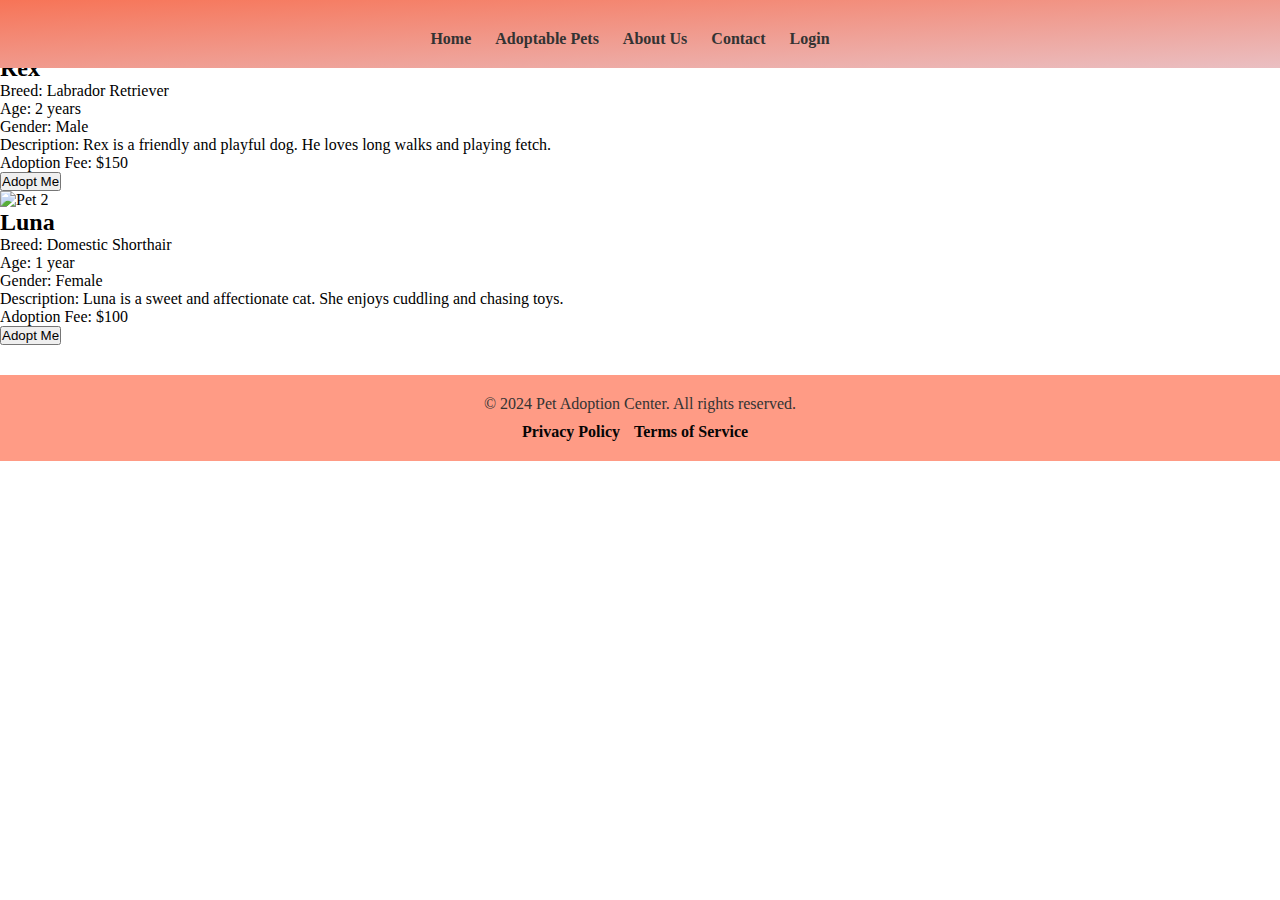
==== adoptable_pets.html @ 94daa69d "Created the HTML base  pages" ====
<!DOCTYPE html>
<html lang="en">
<head>
    <meta charset="UTF-8">
    <meta name="viewport" content="width=device-width, initial-scale=1.0">
    <title>Adoptable Pets</title>
    <!-- Add your CSS files or styles here -->
    <link rel="stylesheet" href="styles.css">
    <!-- Add any additional meta tags or scripts here -->
</head>
<body>
   
    <header>    
        <nav>
            <ul>
                <li><a href="index.html">Home</a></li>
                <li><a href="adoptable_pets.html">Adoptable Pets</a></li>
                <li><a href="about_us.html">About Us</a></li>
                <li><a href="#">Contact</a></li>
                <li><a href="login.html"><i class="fa fa-sign-in"></i> Login</a></li>
            </ul>
        </nav>
    </header>

    <main>
        <!-- Your main content goes here -->
        <section id="adoptable-pets">
            <h1>Adoptable Pets</h1>
            <div class="pet-listing">
                <img src="https://www.vidavetcare.com/wp-content/uploads/sites/234/2022/04/labrador-retriever-dog-breed-info.jpeg" alt="Pet 1">
                <h2>Rex</h2>
                <p>Breed: Labrador Retriever</p>
                <p>Age: 2 years</p>
                <p>Gender: Male</p>
                <p>Description: Rex is a friendly and playful dog. He loves long walks and playing fetch.</p>
                <p>Adoption Fee: $150</p>
                <button>Adopt Me</button>
            </div>
            <div class="pet-listing">
                <img src="https://www.guildinsurance.com.au/images/librariesprovider3/breed-images/500x500/domestic-shorthair-(1)-(1).jpg?sfvrsn=a8c650b_2" alt="Pet 2">
                <h2>Luna</h2>
                <p>Breed: Domestic Shorthair</p>
                <p>Age: 1 year</p>
                <p>Gender: Female</p>
                <p>Description: Luna is a sweet and affectionate cat. She enjoys cuddling and chasing toys.</p>
                <p>Adoption Fee: $100</p>
                <button>Adopt Me</button>
            </div>
            <!-- Add more pet listings as needed -->
        </section>
    </main>

    <footer>
        <p>&copy; 2024 Pet Adoption Center. All rights reserved.</p>
        <ul>
            <li><a href="#">Privacy Policy</a></li>
            <li><a href="#">Terms of Service</a></li>
        </ul>
    </footer>

    <!-- Add your JavaScript files or scripts here -->
    <script src="script.js"></script>
</body>
</html>
---- styles.css ----
/* Reset default margin, padding, and box-sizing */
* {
    margin: 0;
    padding: 0;
    box-sizing: border-box;
}

body {
    display: flex;
    flex-direction: column;
    min-height: 100vh; /* Set minimum height to cover the entire viewport */
}

/* Style the header */
header {
    position: fixed;
    width: 100%;
    color: #333; /* Dark text color for contrast */
    padding: 20px 0; /* Increased padding for better spacing */
    text-align: center; /* Center-align header content */
    background-image:linear-gradient(to bottom right, #f77457,rgb(234, 191, 194))
}

/* Style the navigation */
nav ul {
    list-style-type: none;
    margin-top: 10px; /* Add space between header and navigation */
}

nav ul li {
    display: inline;
    margin-right: 20px;
}

nav ul li a {
    color: #333; /* Dark text color for contrast */
    text-decoration: none;
    font-weight: bold; /* Emphasize navigation links */
}

/* Style the main content */

section {
    margin-bottom: 30px; /* Increased margin for better separation */
}

.noto-serif display-TitleBK {
    font-family: "Noto Serif Display", serif;
    font-optical-sizing: auto;
    font-weight: 500px;
    font-style: normal;
    font-variation-settings:
      "wdth" 100;
  }
  
  .bellefair-regular {
    font-family: "Bellefair", serif;
    font-weight: 400;
    font-style: normal;
  }
 
 .content {
    height: 70vh;
    width: 100%;
    background-image: url(images/dogtrio.jpg);
    background-size: cover;
    background-position: center;
    background-repeat: no-repeat;
    transition: 5s;

    animation-name: animate;
    animation-direction: alternate-reverse;
    animation-play-state: running;
    animation-duration: 30s;
    animation-fill-mode: forwards;
    animation-iteration-count: infinite;
 }

@keyframes animate{
    0%{
        background-image: url(images/dogtrio.jpg);
    }
    20%{
        background-image: url(images/cattrio.jpg);
    }
    40%{
        background-image: url(images/straydog3.jpg);
    }
    60%{
        background-image: url(images/straycat2.jpg);
    }
    80%{
        background-image: url(images/straydog4.jpg)
    }
    100%{
        background-image: url(images/dogtrio.jpg);
    }
}

/* Style the hero section */
#hero-section {
     
    background-size: cover;
    background-position: center;
    color: #fa613f;
    text-align: center;
    padding: 320px 0;
    font-family: "Noto Serif Display";
}

#hero-section h1 {
    font-size: 50px; /* Adjust the font size as needed */
    margin-bottom: 20px; /* Add space below heading */
}


#hero-section p {
    font-size: 27px; /* Increased font size for better readability */
}

#about-section {
    text-align: center;
    background-size: cover; /* Cover the entire section with the background image */
    background-position: center; /* Center the background image */
    padding: 40px; /* Add padding for better spacing */
    font-family: "Bellefair", cursive; /* Use a cursive font for a more playful feel */
    display: flex; /* Use flexbox to align items */
    align-items: center; /* Center items vertically */
}

#about-section h2 {
    font-size: 40px; /* Slightly reduce font size */
    padding-right: 20px; /* Add space between title and paragraph box */
    font-family: "Noto Serif Display";
}

#about-section .paragraph-box {
    border-radius: 10px; /* Rounded corners */
    padding: 20px; /* Add padding to create space within the box */
    flex: 1; /* Allow paragraph box to grow and fill available space */
}

#about-section p {
    font-size: 20px; /* Increase font size */
    line-height: 1.6; /* Improve readability with increased line height */
    margin: 0; /* Remove default margins */
}

.paragraph-box {
    column-count: 2; /* Set the number of columns */
    column-gap: 60px; /* Set the gap between columns */
}

.paragraph-box p {
    border-width: 10px; /* Set the width of the border */
    border-style: solid; /* Set the border style */
    padding: 10px; /* Add padding inside the border */
    border-image-source: url('https://img.freepik.com/free-photo/abstract-blur-pastel-beautiful-peach-pink-color-sky-warm-tone-background-design-as-banner-slide-show-others_1258-71533.jpg?size=626&ext=jpg');
    border-image-slice: 200; /* Set the size of the slices in the border image */
    border-image-repeat: stretch; /* Stretch the border image to fill the border */
}

#banner-section{
    margin-left: 50px;
}

#success-stories-section {
    text-align: center; /* Center-align text */
}

#success-stories-section h2 {
    font-size: 50px; /* Set font size */
    padding-bottom: 20px; /* Add padding */
    padding-top: 8px; /* Add padding */
    font-family: "Noto Serif Display";
    
}

#success-stories-section p {
    font-size: 20px; /* Set font size */
    padding-bottom: 10px; /* Add padding */
    font-family: "Bellefair", cursive; /* Use a cursive font for a more playful feel */
}


.success-story {
    display: inline-block;
    width: 35%; /* Adjust the width as needed */
    vertical-align: top;
    margin-right: 30px; /* Add some spacing between stories */
    
}

.success-story img {
    max-width: 100%;
}

.success-story h3 {
    margin-top: 10px;
}

.success-story p {
    margin-top: 5px;
}

.success-story a {
    display: block;
    margin-top: 10px;
}


.modal {
    position: fixed;
    top: 50%;
    left: 50%;
    transform: translate(-50%, -50%) scale(0);
    transition: 200ms ease-in-out;
    border: 1px solid black;
    border-radius: 10px;
    z-index: 10;
    background-color: white;
    width: 500px;
    max-width: 80%;
} 

.modal.active {
    transform: translate(-50%, -50%) scale(1);
}

.modal-header {
    padding: 10px 15px;
    display: flex;
    justify-content: space-between;
    align-items: center;
    border-bottom: 1px solid black;
}

.modal-header .title {
    font-size: 1.25rem;
    font-weight: bold;
}

.modal-header .close-button {
    cursor: pointer;
    border: none;
    outline: none;
    background: none;
    font-size: 1.25rem;
    font-weight: bold;
}

.modal-body {
    padding: 10px 15px;
    font-size: 18px;
}

#overlay {
    position: fixed;
    opacity: 0;
    transition: 200ms ease-in-out;
    top: 0;
    left: 0;
    right: 0;
    bottom: 0;
    background-color: rgba(0,0,0, .5);
    pointer-events: none;
}

#overlay.active {
    opacity: 1;
    pointer-events: all;
}

/* Style the footer */
footer {
    background-color: #ff9b85;
    color: #333;
    text-align: center;
    padding: 20px 0;
}

footer ul {
    margin-top: 10px; /* Add space between footer content and navigation links */
}

footer ul li {
    display: inline;
    margin-right: 10px; /* Reduced margin for better spacing between footer links */
}

footer ul li a {
    color: #050505; /* Dark text color for contrast */
    text-decoration: none;
    font-weight: bold; /* Emphasize footer links */
}
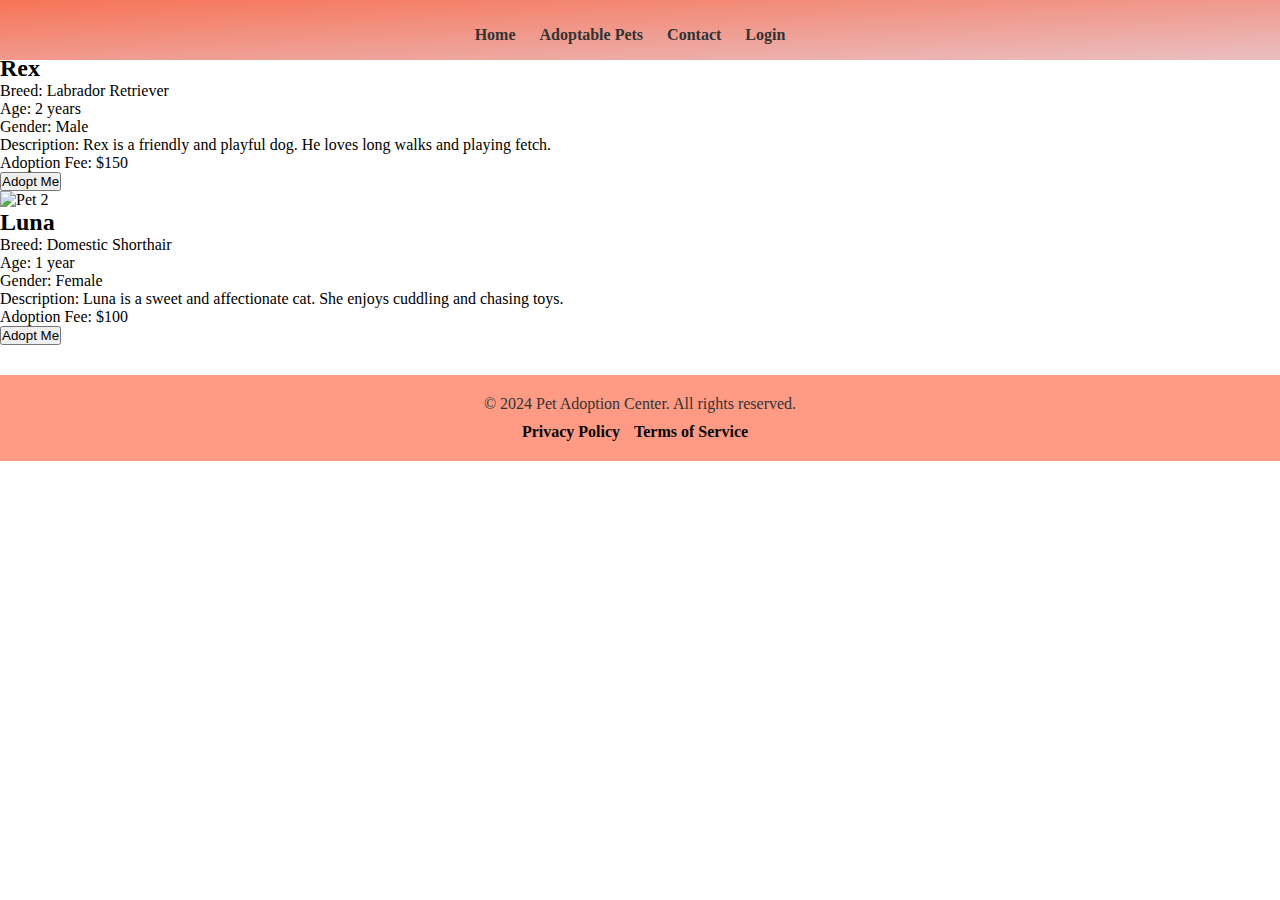
==== commit 255a20e0: "Improved some pages + "Contact Us" Page" ====
--- a/adoptable_pets.html
+++ b/adoptable_pets.html
@@ -15,8 +15,7 @@
             <ul>
                 <li><a href="index.html">Home</a></li>
                 <li><a href="adoptable_pets.html">Adoptable Pets</a></li>
-                <li><a href="about_us.html">About Us</a></li>
-                <li><a href="#">Contact</a></li>
+                <li><a href="contact_us.html">Contact</a></li>
                 <li><a href="login.html"><i class="fa fa-sign-in"></i> Login</a></li>
             </ul>
         </nav>
--- a/styles.css
+++ b/styles.css
@@ -11,14 +11,21 @@
     min-height: 100vh; /* Set minimum height to cover the entire viewport */
 }
 
+.content-wrapper {
+    flex: 1; /* This makes the content wrapper grow to fill the available space */
+}
 /* Style the header */
 header {
     position: fixed;
+    top: 0;
+    left: 0;
     width: 100%;
     color: #333; /* Dark text color for contrast */
     padding: 20px 0; /* Increased padding for better spacing */
     text-align: center; /* Center-align header content */
-    background-image:linear-gradient(to bottom right, #f77457,rgb(234, 191, 194))
+    background-image:linear-gradient(to bottom right, #f77457,rgb(234, 191, 194));
+    z-index: 1000; /* Ensure it stays on top */
+    padding: 1rem;
 }
 
 /* Style the navigation */
@@ -38,6 +45,9 @@
     font-weight: bold; /* Emphasize navigation links */
 }
 
+nav a:hover {
+    color: #ff5100;
+}
 /* Style the main content */
 
 section {
@@ -277,6 +287,7 @@
     color: #333;
     text-align: center;
     padding: 20px 0;
+    
 }
 
 footer ul {
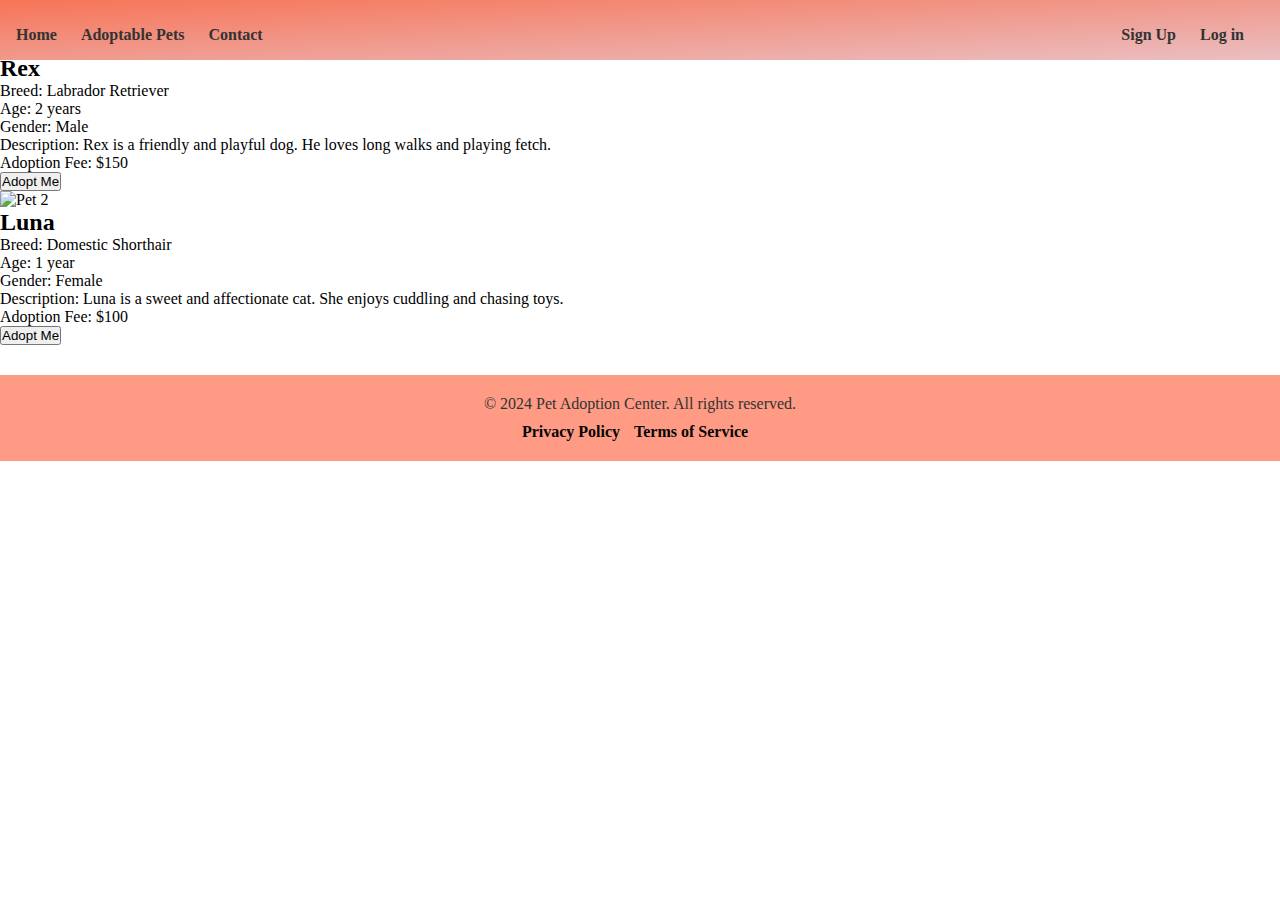
==== commit 739b10a4: "Conected to the XAMPP/Database + LOTS OF CHANGES" ====
--- a/adoptable_pets.html
+++ b/adoptable_pets.html
@@ -3,7 +3,7 @@
 <head>
     <meta charset="UTF-8">
     <meta name="viewport" content="width=device-width, initial-scale=1.0">
-    <title>Adoptable Pets</title>
+    <title>Pet Adoption Center</title>
     <!-- Add your CSS files or styles here -->
     <link rel="stylesheet" href="styles.css">
     <!-- Add any additional meta tags or scripts here -->
@@ -12,14 +12,23 @@
    
     <header>    
         <nav>
-            <ul>
-                <li><a href="index.html">Home</a></li>
-                <li><a href="adoptable_pets.html">Adoptable Pets</a></li>
-                <li><a href="contact_us.html">Contact</a></li>
-                <li><a href="login.html"><i class="fa fa-sign-in"></i> Login</a></li>
-            </ul>
+            <div class="left-links">
+                <ul>
+                    <li><a href="index.html">Home</a></li>
+                    <li><a href="adoptable_pets.html">Adoptable Pets</a></li>
+                    <li><a href="contact_us.html">Contact</a></li>
+                </ul>
+            </div>
+            <div class="right-links">
+                <ul>
+                    <li><a href="signup.html">Sign Up</a></li>
+                    <li><a href="login.php">Log in</a></li>
+                    
+                </ul>
+            </div>
         </nav>
     </header>
+    
 
     <main>
         <!-- Your main content goes here -->
--- a/styles.css
+++ b/styles.css
@@ -48,7 +48,13 @@
 nav a:hover {
     color: #ff5100;
 }
-/* Style the main content */
+
+
+nav {
+    display: flex;
+    justify-content: space-between; /* Distribute space between the two divs */
+    align-items: center; /* Align vertically */
+}
 
 section {
     margin-bottom: 30px; /* Increased margin for better separation */
@@ -68,11 +74,10 @@
     font-weight: 400;
     font-style: normal;
   }
- 
- .content {
+  .content {
     height: 70vh;
     width: 100%;
-    background-image: url(images/dogtrio.jpg);
+    background-image: url("images/dogtrio.jpg"); /* Updated path to the image */
     background-size: cover;
     background-position: center;
     background-repeat: no-repeat;
@@ -84,28 +89,24 @@
     animation-duration: 30s;
     animation-fill-mode: forwards;
     animation-iteration-count: infinite;
- }
-
-@keyframes animate{
-    0%{
-        background-image: url(images/dogtrio.jpg);
+}
+
+@keyframes animate {
+    0%, 20%, 40% {
+        background-image: url("images/dogtrio.jpg"); /* Updated path to the image */
     }
-    20%{
-        background-image: url(images/cattrio.jpg);
+    60% {
+        background-image: url("images/straycat2.jpg"); /* Updated path to the image */
     }
-    40%{
-        background-image: url(images/straydog3.jpg);
+    80% {
+        background-image: url("images/straydog5.jpg"); /* Updated path to the image */
     }
-    60%{
-        background-image: url(images/straycat2.jpg);
+    100% {
+        background-image: url("images/dogtrio.jpg"); /* Updated path to the image */
     }
-    80%{
-        background-image: url(images/straydog4.jpg)
-    }
-    100%{
-        background-image: url(images/dogtrio.jpg);
-    }
-}
+}
+
+
 
 /* Style the hero section */
 #hero-section {
@@ -114,7 +115,7 @@
     background-position: center;
     color: #fa613f;
     text-align: center;
-    padding: 320px 0;
+    padding: 300px 0;
     font-family: "Noto Serif Display";
 }
 
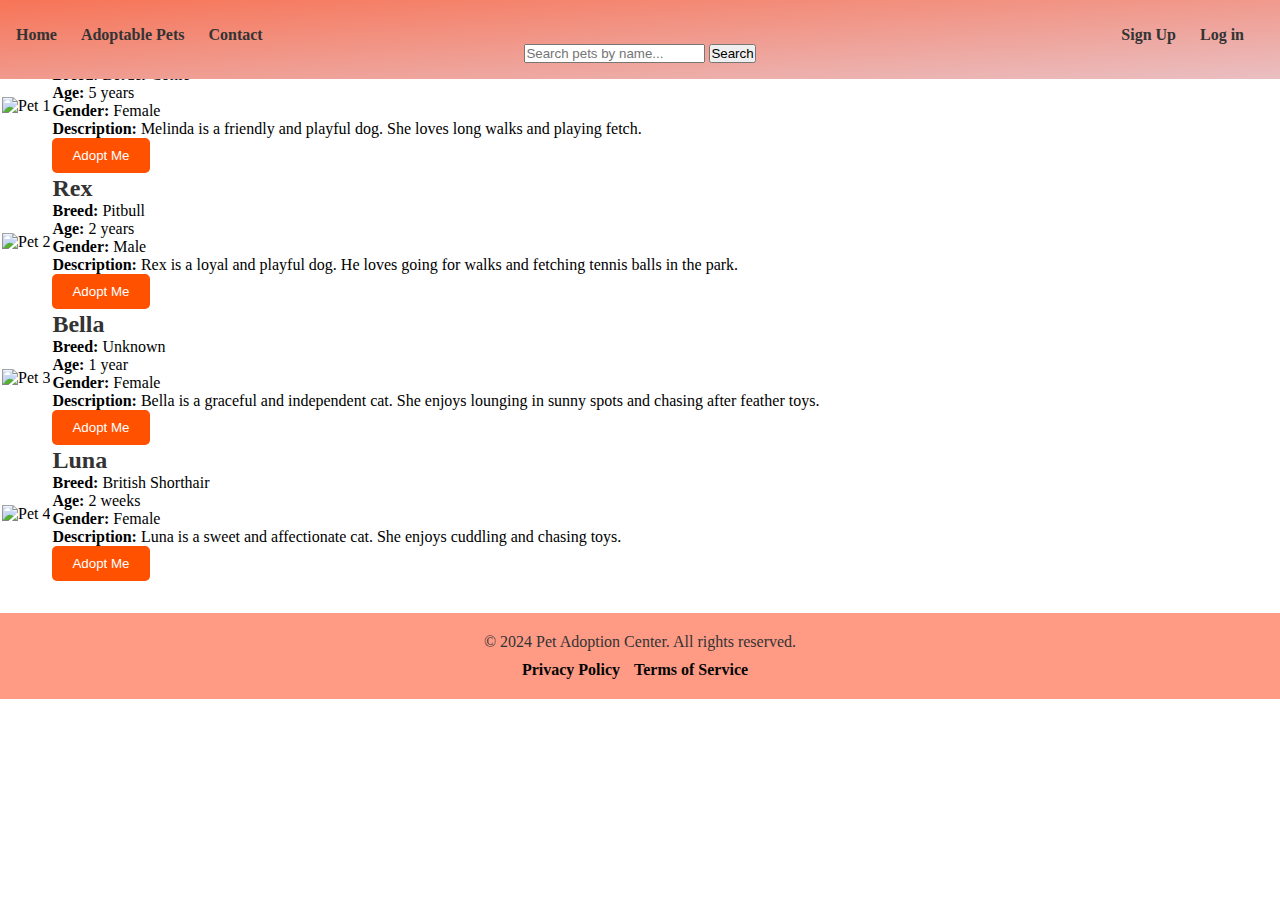
==== commit f48f2b1e: "Modified the Adoptable Pets page+Added a search bar" ====
--- a/adoptable_pets.html
+++ b/adoptable_pets.html
@@ -4,57 +4,96 @@
     <meta charset="UTF-8">
     <meta name="viewport" content="width=device-width, initial-scale=1.0">
     <title>Pet Adoption Center</title>
-    <!-- Add your CSS files or styles here -->
     <link rel="stylesheet" href="styles.css">
-    <!-- Add any additional meta tags or scripts here -->
 </head>
 <body>
-   
     <header>    
         <nav>
-            <div class="left-links">
-                <ul>
-                    <li><a href="index.html">Home</a></li>
-                    <li><a href="adoptable_pets.html">Adoptable Pets</a></li>
-                    <li><a href="contact_us.html">Contact</a></li>
-                </ul>
-            </div>
-            <div class="right-links">
-                <ul>
-                    <li><a href="signup.html">Sign Up</a></li>
-                    <li><a href="login.php">Log in</a></li>
-                    
-                </ul>
-            </div>
+            <ul>
+                <li><a href="index.html">Home</a></li>
+                <li><a href="adoptable_pets.html">Adoptable Pets</a></li>
+                <li><a href="contact_us.html">Contact</a></li>
+            </ul>
+            <ul>
+                <li><a href="signup.html">Sign Up</a></li>
+                <li><a href="login.php">Log in</a></li>
+            </ul>
         </nav>
+        <div id="search-container">
+            <input type="text" id="search-input" placeholder="Search pets by name...">
+            <button id="search-button">Search</button>
+        </div>
     </header>
     
-
+    
     <main>
-        <!-- Your main content goes here -->
         <section id="adoptable-pets">
             <h1>Adoptable Pets</h1>
-            <div class="pet-listing">
-                <img src="https://www.vidavetcare.com/wp-content/uploads/sites/234/2022/04/labrador-retriever-dog-breed-info.jpeg" alt="Pet 1">
-                <h2>Rex</h2>
-                <p>Breed: Labrador Retriever</p>
-                <p>Age: 2 years</p>
-                <p>Gender: Male</p>
-                <p>Description: Rex is a friendly and playful dog. He loves long walks and playing fetch.</p>
-                <p>Adoption Fee: $150</p>
-                <button>Adopt Me</button>
-            </div>
-            <div class="pet-listing">
-                <img src="https://www.guildinsurance.com.au/images/librariesprovider3/breed-images/500x500/domestic-shorthair-(1)-(1).jpg?sfvrsn=a8c650b_2" alt="Pet 2">
-                <h2>Luna</h2>
-                <p>Breed: Domestic Shorthair</p>
-                <p>Age: 1 year</p>
-                <p>Gender: Female</p>
-                <p>Description: Luna is a sweet and affectionate cat. She enjoys cuddling and chasing toys.</p>
-                <p>Adoption Fee: $100</p>
-                <button>Adopt Me</button>
-            </div>
-            <!-- Add more pet listings as needed -->
+            <table id="pets-table">
+                <tr class="pet" id="pet1">
+                    <td>
+                        <img src="https://images.pexels.com/photos/551628/pexels-photo-551628.jpeg?auto=compress&cs=tinysrgb&w=600" alt="Pet 1">
+                    </td>
+                    <td>
+                        <h2 style="font-size: 24px; font-weight: bold; color: #333;">Melinda</h2>
+                        <ul style="list-style-type: none; padding: 0;">
+                            <li><strong>Breed:</strong> Border Collie</li>
+                            <li><strong>Age:</strong> 5 years</li>
+                            <li><strong>Gender:</strong> Female</li>
+                            <li><strong>Description:</strong> Melinda is a friendly and playful dog. She loves long walks and playing fetch.</li>
+                        </ul>
+                        <button style="background-color: #ff5100; color: white; border: none; padding: 10px 20px; cursor: pointer; border-radius: 5px; transition: background-color 0.3s ease;">Adopt Me</button>
+                    </td>
+                </tr>
+
+                <tr class="pet" id="pet2">
+                    <td>
+                        <img src="https://images.pexels.com/photos/733416/pexels-photo-733416.jpeg?auto=compress&cs=tinysrgb&w=600" alt="Pet 2">
+                    </td>
+                    <td>
+                        <h2 style="font-size: 24px; font-weight: bold; color: #333;">Rex</h2>
+                        <ul style="list-style-type: none; padding: 0;">
+                            <li><strong>Breed:</strong> Pitbull</li>
+                            <li><strong>Age:</strong> 2 years</li>
+                            <li><strong>Gender:</strong> Male</li>
+                            <li><strong>Description:</strong> Rex is a loyal and playful dog. He loves going for walks and fetching tennis balls in the park.</li>
+                        </ul>
+                        <button style="background-color: #ff5100; color: white; border: none; padding: 10px 20px; cursor: pointer; border-radius: 5px; transition: background-color 0.3s ease;">Adopt Me</button>
+                    </td>
+                </tr>
+                
+                <tr class="pet" id="pet3">
+                    <td>
+                        <img src="https://images.pexels.com/photos/104827/cat-pet-animal-domestic-104827.jpeg?auto=compress&cs=tinysrgb&w=600" alt="Pet 3">
+                    </td>
+                    <td>
+                        <h2 style="font-size: 24px; font-weight: bold; color: #333;">Bella</h2>
+                        <ul style="list-style-type: none; padding: 0;">
+                            <li><strong>Breed:</strong> Unknown</li>
+                            <li><strong>Age: </strong> 1 year</li>
+                            <li><strong>Gender:</strong> Female</li>
+                            <li><strong>Description:</strong> Bella is a graceful and independent cat. She enjoys lounging in sunny spots and chasing after feather toys.</li>
+                        </ul>
+                        <button style="background-color: #ff5100; color: white; border: none; padding: 10px 20px; cursor: pointer; border-radius: 5px; transition: background-color 0.3s ease;">Adopt Me</button>
+                    </td>
+                </tr>
+                
+                <tr class="pet" id="pet4">
+                    <td>
+                        <img src="https://images.pexels.com/photos/127028/pexels-photo-127028.jpeg?auto=compress&cs=tinysrgb&w=600" alt="Pet 4">
+                    </td>
+                    <td>
+                        <h2 style="font-size: 24px; font-weight: bold; color: #333;">Luna</h2>
+                        <ul style="list-style-type: none; padding: 0;">
+                            <li><strong>Breed:</strong> British Shorthair</li>
+                            <li><strong>Age: </strong> 2 weeks</li>
+                            <li><strong>Gender:</strong> Female</li>
+                            <li><strong>Description: </strong> Luna is a sweet and affectionate cat. She enjoys cuddling and chasing toys.</li>
+                        </ul>
+                        <button style="background-color: #ff5100; color: white; border: none; padding: 10px 20px; cursor: pointer; border-radius: 5px; transition: background-color 0.3s ease;">Adopt Me</button>
+                    </td>
+                </tr>
+            </table>
         </section>
     </main>
 
@@ -66,7 +105,6 @@
         </ul>
     </footer>
 
-    <!-- Add your JavaScript files or scripts here -->
     <script src="script.js"></script>
 </body>
 </html>
